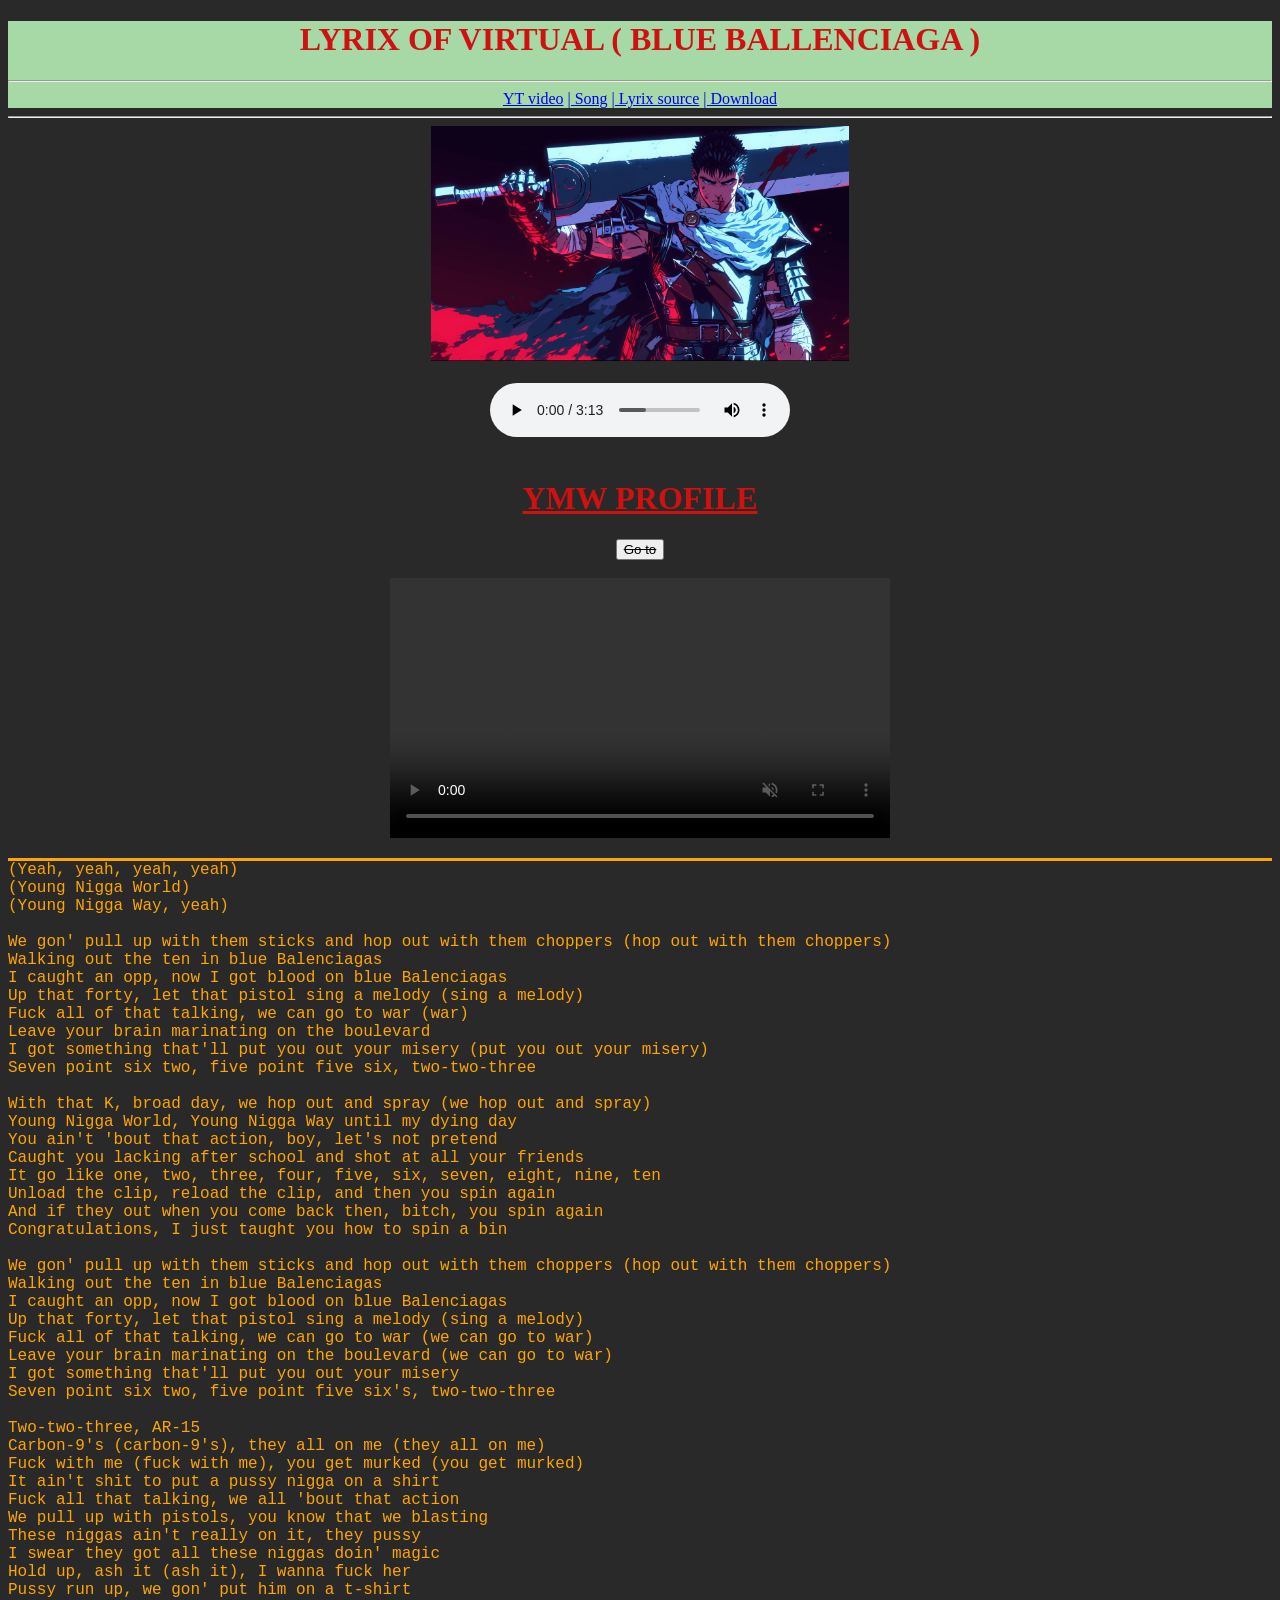
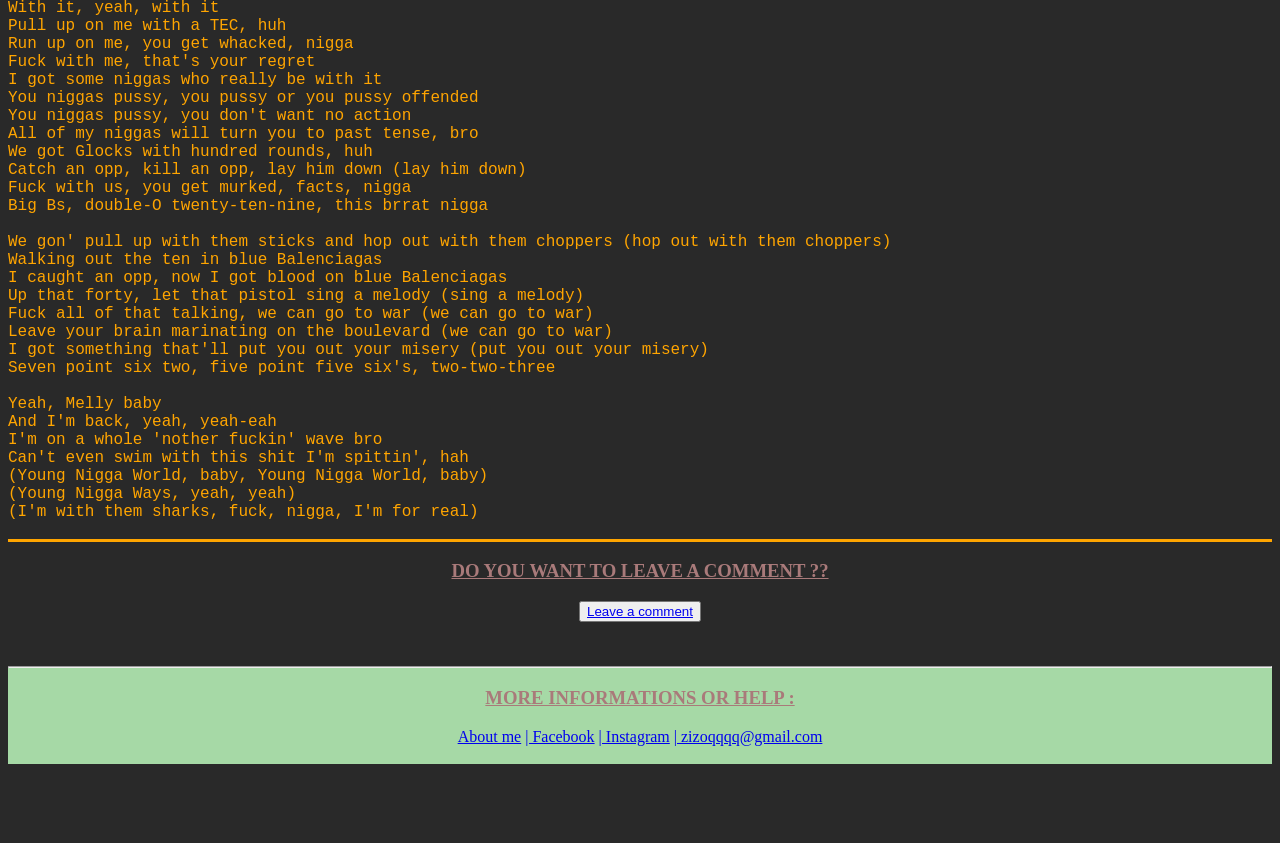
==== MainWebPage/lyrix.html @ 72fac7a9 "update 0" ====
<!DOCTYPE html>
<html>
  <head>
    <title>
        YNW Melly (lyrix)
    </title>
    <link rel="icon" type="image/webp" href ="ynw-melly-aesthetic-art-bt73hoqkgoy0wou1.webp">
    <link rel="stylesheet" href="mainStyle.css">
  </head>

  <body>
   <header style="background-color :rgb(166, 217, 166)"> 
    <h1>     LYRIX OF VIRTUAL ( BLUE BALLENCIAGA )</h1>
    <hr>

    <a id="a1" class="TopButtomLinks" href="https://www.youtube.com/watch?v=UPS_-SJOdbM" target="_blank" title="YOUTUBE VIDEO">YT video</a>
    <a id="a2" class="TopButtomLinks" href="https://soundcloud.com/ynwmelly/ynw-melly-virtual-blue-balenciaga" target="_blank" title="SOUNDCLOUD SONG LINK">| Song</a>
    <a id="a3" class="TopButtomLinks" href="https://www.letras.com/ynw-melly/virtual-blue-balenciagas/" target="_blank" title="ORIGINAL LYRIX WEB SOURCE">| Lyrix source</a>
    <a id="a4" class="TopButtomLinks" href="https://s-blue-balenciaga.mp3.pm/" target="_blank" title="DOWNLOAD LINK">| Download</a>
    </header>

   <main>
    <hr>
    <img id="img1" src="guts-artwork-5120x2880-21418 copy.jpg"
    alt = "guts photo"
    height = 235>

    <br><br>
    <audio id="aud1" controls loop >
       <source src="YNW_Melly_-_Blue_Balenciagas_(mp3.pm).mp3">
    </audio>
    <br><br>
    <h1 id="h12"><u><b>YMW PROFILE</b></h1></u></h1>
    <a id="but1" href="https://www.imdb.com/name/nm10437587/bio/" target="_blank"><button><del> Go to </del></button></a>
    <br><br>
    <video id="vid1" src="download.mp4" height="260" width="500" controls autoplay muted loop></video>
    <pre id="pre1">
(Yeah, yeah, yeah, yeah)
(Young Nigga World)
(Young Nigga Way, yeah)

We gon' pull up with them sticks and hop out with them choppers (hop out with them choppers)
Walking out the ten in blue Balenciagas
I caught an opp, now I got blood on blue Balenciagas
Up that forty, let that pistol sing a melody (sing a melody)
Fuck all of that talking, we can go to war (war)
Leave your brain marinating on the boulevard
I got something that'll put you out your misery (put you out your misery)
Seven point six two, five point five six, two-two-three

With that K, broad day, we hop out and spray (we hop out and spray)
Young Nigga World, Young Nigga Way until my dying day
You ain't 'bout that action, boy, let's not pretend
Caught you lacking after school and shot at all your friends
It go like one, two, three, four, five, six, seven, eight, nine, ten
Unload the clip, reload the clip, and then you spin again
And if they out when you come back then, bitch, you spin again
Congratulations, I just taught you how to spin a bin

We gon' pull up with them sticks and hop out with them choppers (hop out with them choppers)
Walking out the ten in blue Balenciagas
I caught an opp, now I got blood on blue Balenciagas
Up that forty, let that pistol sing a melody (sing a melody)
Fuck all of that talking, we can go to war (we can go to war)
Leave your brain marinating on the boulevard (we can go to war)
I got something that'll put you out your misery
Seven point six two, five point five six's, two-two-three

Two-two-three, AR-15
Carbon-9's (carbon-9's), they all on me (they all on me)
Fuck with me (fuck with me), you get murked (you get murked)
It ain't shit to put a pussy nigga on a shirt
Fuck all that talking, we all 'bout that action
We pull up with pistols, you know that we blasting
These niggas ain't really on it, they pussy
I swear they got all these niggas doin' magic
Hold up, ash it (ash it), I wanna fuck her
Pussy run up, we gon' put him on a t-shirt
With it, yeah, with it
Pull up on me with a TEC, huh
Run up on me, you get whacked, nigga
Fuck with me, that's your regret
I got some niggas who really be with it
You niggas pussy, you pussy or you pussy offended
You niggas pussy, you don't want no action
All of my niggas will turn you to past tense, bro
We got Glocks with hundred rounds, huh
Catch an opp, kill an opp, lay him down (lay him down)
Fuck with us, you get murked, facts, nigga
Big Bs, double-O twenty-ten-nine, this brrat nigga

We gon' pull up with them sticks and hop out with them choppers (hop out with them choppers)
Walking out the ten in blue Balenciagas
I caught an opp, now I got blood on blue Balenciagas
Up that forty, let that pistol sing a melody (sing a melody)
Fuck all of that talking, we can go to war (we can go to war)
Leave your brain marinating on the boulevard (we can go to war)
I got something that'll put you out your misery (put you out your misery)
Seven point six two, five point five six's, two-two-three

Yeah, Melly baby
And I'm back, yeah, yeah-eah
I'm on a whole 'nother fuckin' wave bro
Can't even swim with this shit I'm spittin', hah
(Young Nigga World, baby, Young Nigga World, baby)
(Young Nigga Ways, yeah, yeah)
(I'm with them sharks, fuck, nigga, I'm for real)
    </pre>

    
    <h3 ><u>DO YOU WANT TO LEAVE A COMMENT ??</u></h3>
    <button id="but2"><a id="but2text" href="http://127.0.0.1:5500/CommentWebPage/comment.html" target="_blank">Leave a comment</a></button>
     <br><br><br>
   </main>
   <footer style="background-color:rgb(166, 217, 166)">
    <hr>
    <h3><u>MORE INFORMATIONS OR HELP :</u></h3>
    <a id="a5" class="TopButtomLinks" href="https://en.wikipedia.org/wiki/I_Am_Legend_(film)" target="_blank" title="IAM JUST A LEGEND">About me</a>
    <a id="a6" class="TopButtomLinks" href="https://www.facebook.com/zizo.mca.3745/" target="_blank" title="FACEBOOK PERSONNAL ACCOUNT">| Facebook</a>
    <a id="a7" class="TopButtomLinks" href="https://www.instagram.com/zizo__bk/?hl=en" target="_blank" title="INSTAGRAM PERSONNAL ACCOUNT">| Instagram</a>
    <a id="a8" class="TopButtomLinks" href="mailto:zizoqqqq@gmail.com" target="_blank" title="A FAKE EMAIL ADRESS">| zizoqqqq@gmail.com</a>
    <br><br>

   </footer>

  </body>

</html>
---- MainWebPage/mainStyle.css ----
body{
    background-color: rgb(41,41,41);
    text-align: center;
}
p{
    color:white
}
#pre1{
    color: orange;
    border: 3px solid orange;
    border-right: none;    
    border-left: none;  
    font-size : 16px;
    text-align: left;
}
h1{
    color: rgb(207, 17, 17);

}
h3{
    color : rgb(169, 122, 122)
}
#but2:hover{
    font-size: 1.1em;
}
#but2text:hover{
    color: rgb(103, 139, 139);
}
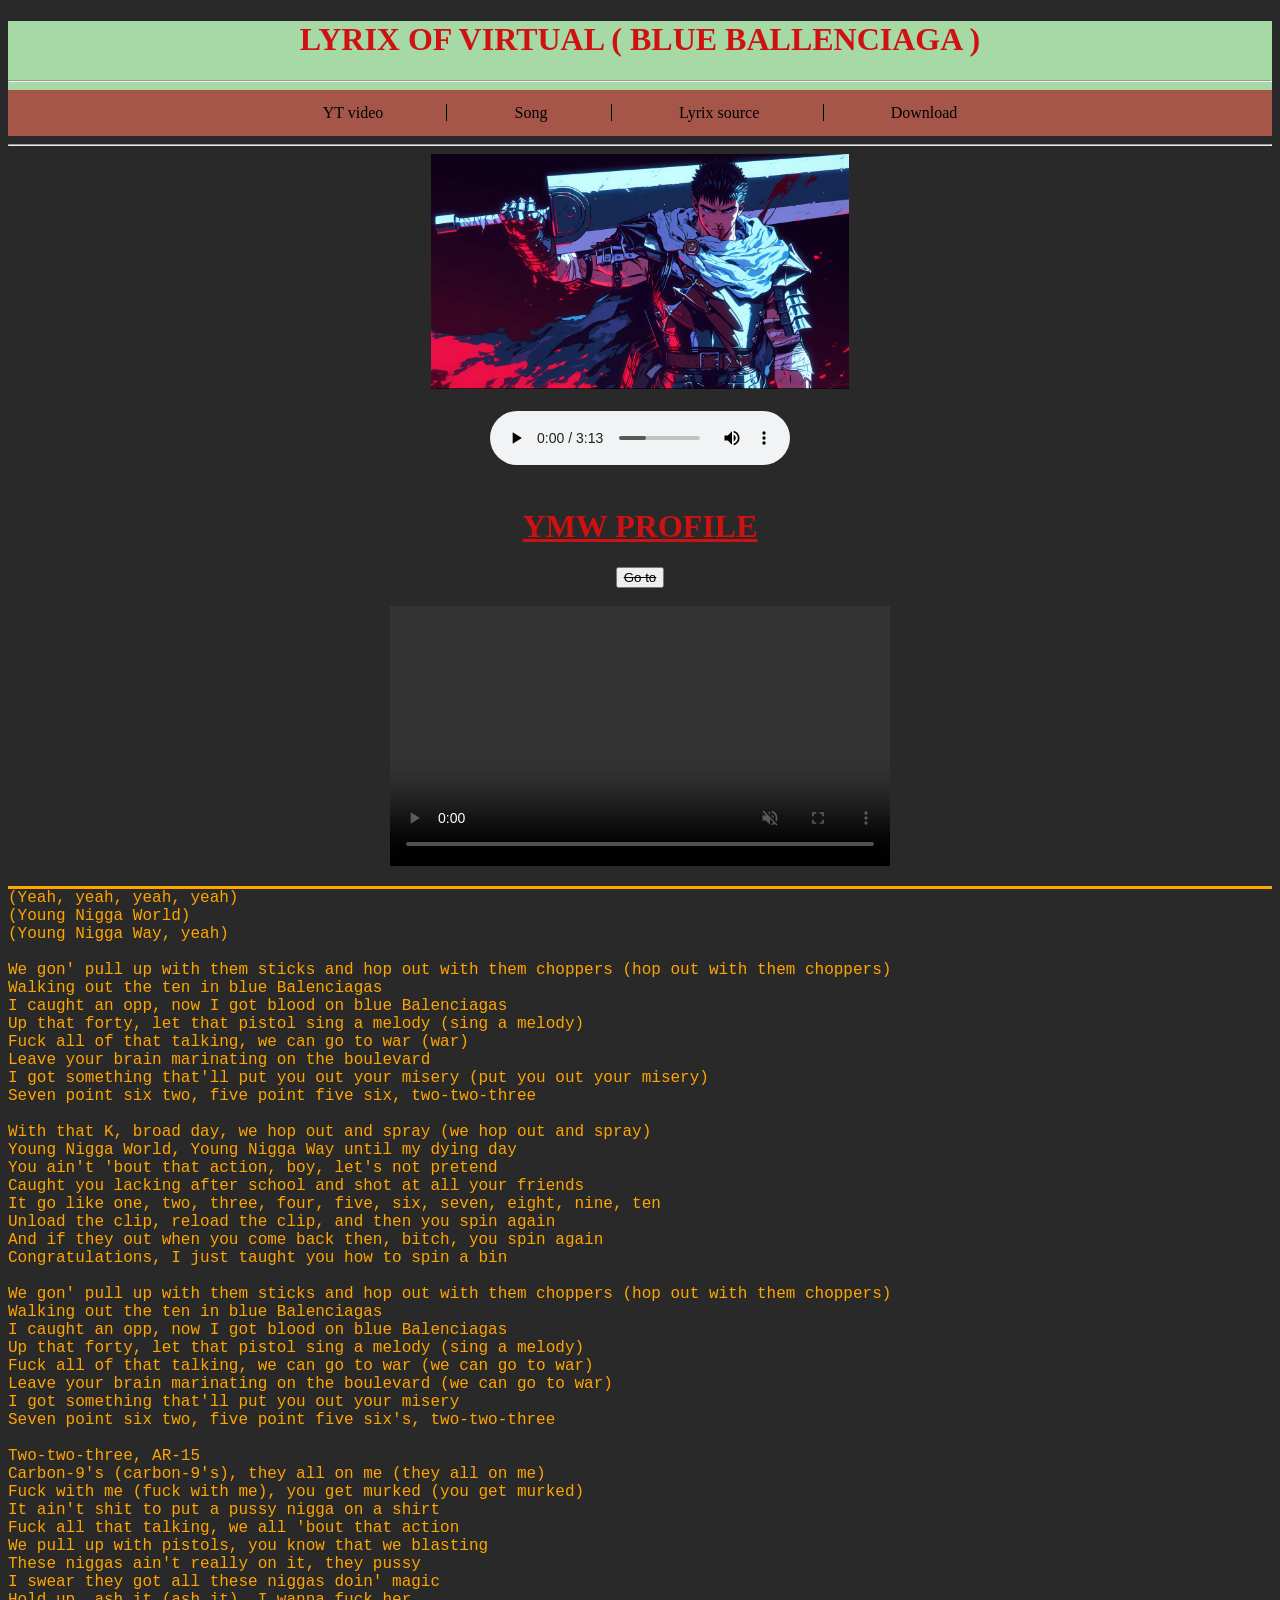
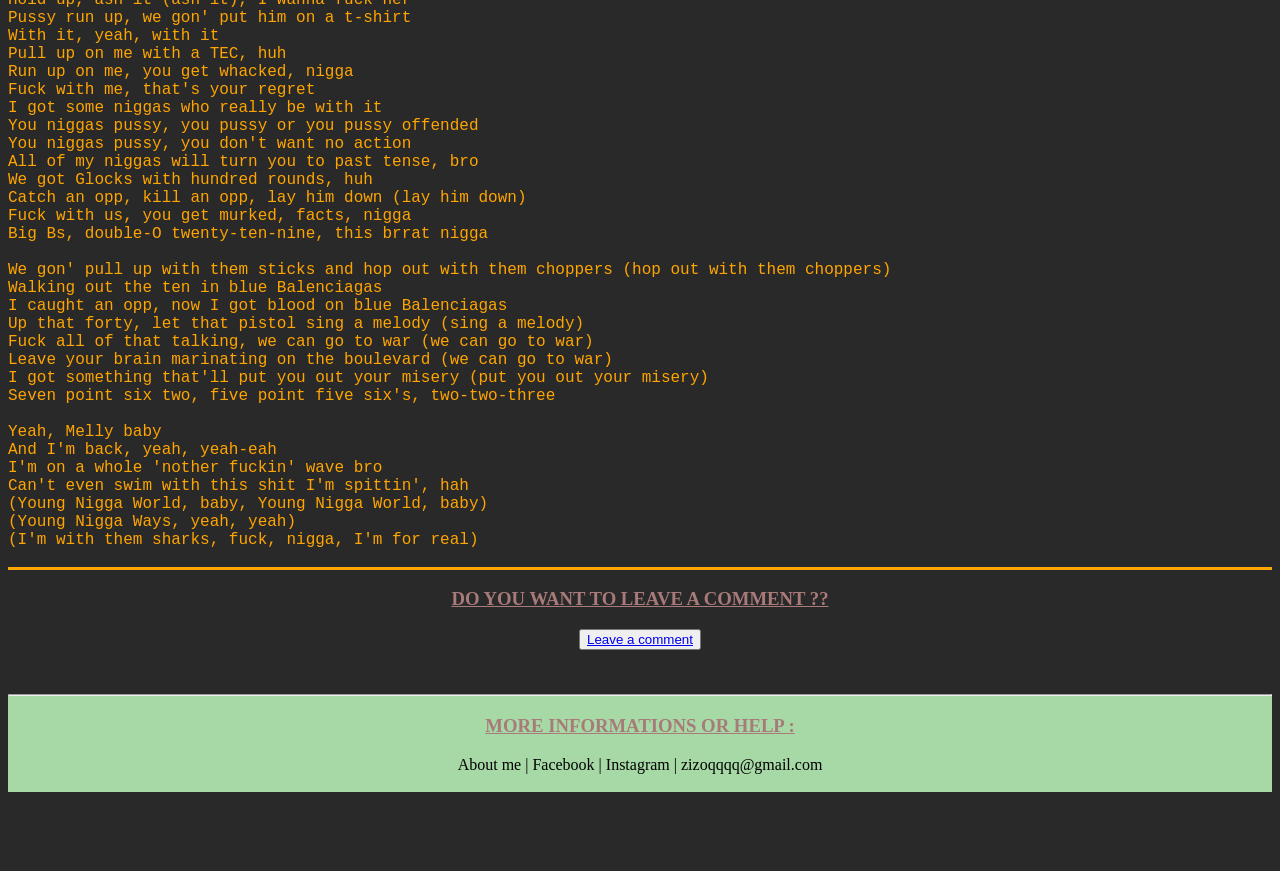
==== commit 0c5bc773: "update 0.1 better header & footer (some small animations and alignment )" ====
--- a/MainWebPage/lyrix.html
+++ b/MainWebPage/lyrix.html
@@ -12,12 +12,13 @@
    <header style="background-color :rgb(166, 217, 166)"> 
     <h1>     LYRIX OF VIRTUAL ( BLUE BALLENCIAGA )</h1>
     <hr>
-
+    <nav class="TopLinks">
     <a id="a1" class="TopButtomLinks" href="https://www.youtube.com/watch?v=UPS_-SJOdbM" target="_blank" title="YOUTUBE VIDEO">YT video</a>
-    <a id="a2" class="TopButtomLinks" href="https://soundcloud.com/ynwmelly/ynw-melly-virtual-blue-balenciaga" target="_blank" title="SOUNDCLOUD SONG LINK">| Song</a>
-    <a id="a3" class="TopButtomLinks" href="https://www.letras.com/ynw-melly/virtual-blue-balenciagas/" target="_blank" title="ORIGINAL LYRIX WEB SOURCE">| Lyrix source</a>
-    <a id="a4" class="TopButtomLinks" href="https://s-blue-balenciaga.mp3.pm/" target="_blank" title="DOWNLOAD LINK">| Download</a>
-    </header>
+    <a id="a2" class="TopButtomLinks" href="https://soundcloud.com/ynwmelly/ynw-melly-virtual-blue-balenciaga" target="_blank" title="SOUNDCLOUD SONG LINK">Song</a>
+    <a id="a3" class="TopButtomLinks" href="https://www.letras.com/ynw-melly/virtual-blue-balenciagas/" target="_blank" title="ORIGINAL LYRIX WEB SOURCE">Lyrix source</a>
+    <a id="a4" class="TopButtomLinks" href="https://s-blue-balenciaga.mp3.pm/" target="_blank" title="DOWNLOAD LINK">Download</a>
+    </nav>   
+   </header>
 
    <main>
     <hr>
--- a/MainWebPage/mainStyle.css
+++ b/MainWebPage/mainStyle.css
@@ -1,3 +1,6 @@
+*{
+    box-sizing : border-box;
+}
 body{
     background-color: rgb(41,41,41);
     text-align: center;
@@ -26,3 +29,44 @@
 #but2text:hover{
     color: rgb(103, 139, 139);
 }
+.TopButtomLinks{
+    text-decoration: none;
+    color : black;
+}
+.TopButtomLinks:hover{
+    font-size: 1.3em;
+    color:rgba(0, 0, 0, 0.272);
+}
+.TopButtomLinks:hover{
+    font-size: 1.3em;
+    color:rgba(0, 0, 0, 0.272);
+}
+.TopLinks{
+    padding-bottom: 14px;
+    padding-top: 14px;
+    background-color: rgba(165, 42, 42, 0.744);
+}
+#a1{
+    width:25%;
+    padding-right:5%;
+    padding-left:5%;
+    border-right:1px solid black;
+
+}
+#a2{
+    width:25%;
+    padding-right:5%;
+    padding-left:5%;
+    border-right:1px solid black;
+}
+#a3{
+    width:25%;
+    padding-right:5%;
+    padding-left:5%;
+    border-right:1px solid black;
+}
+#a4{
+    width:25%;
+    padding-right:5%;
+    padding-left:5%;
+}
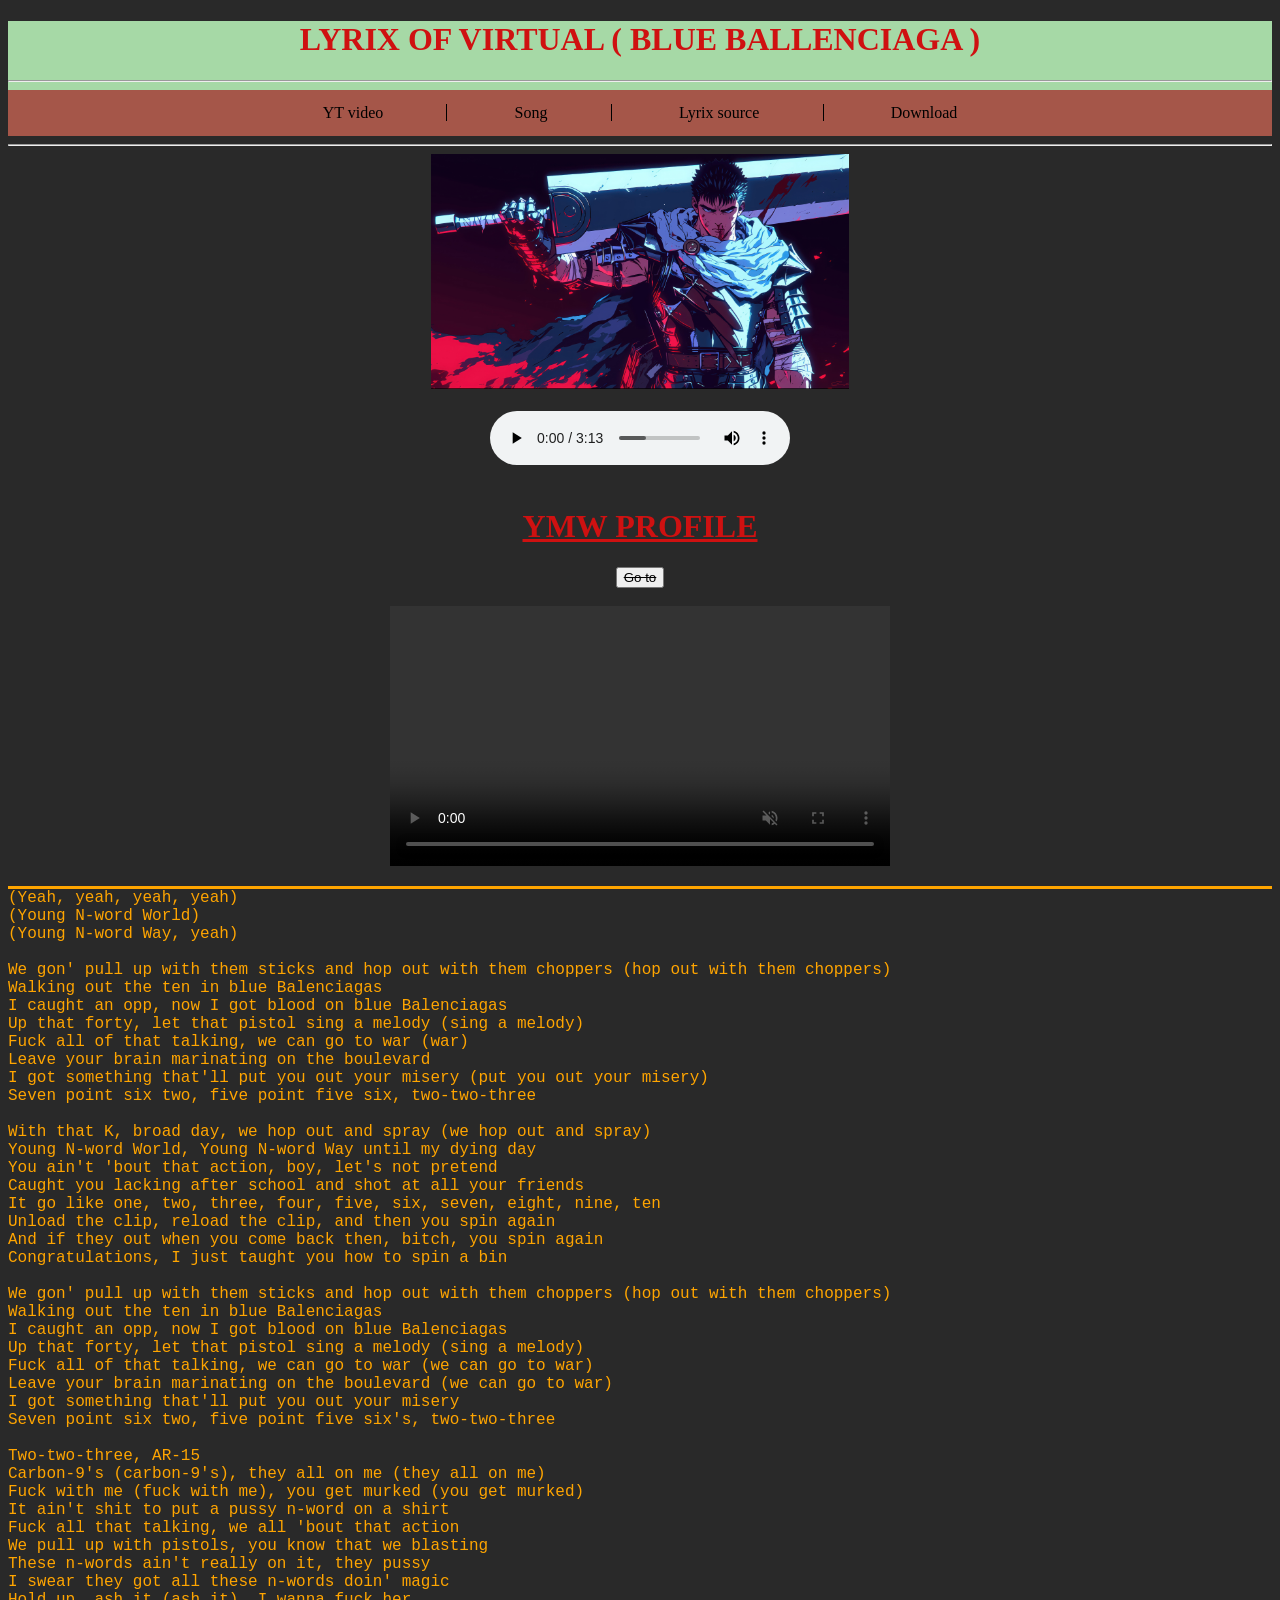
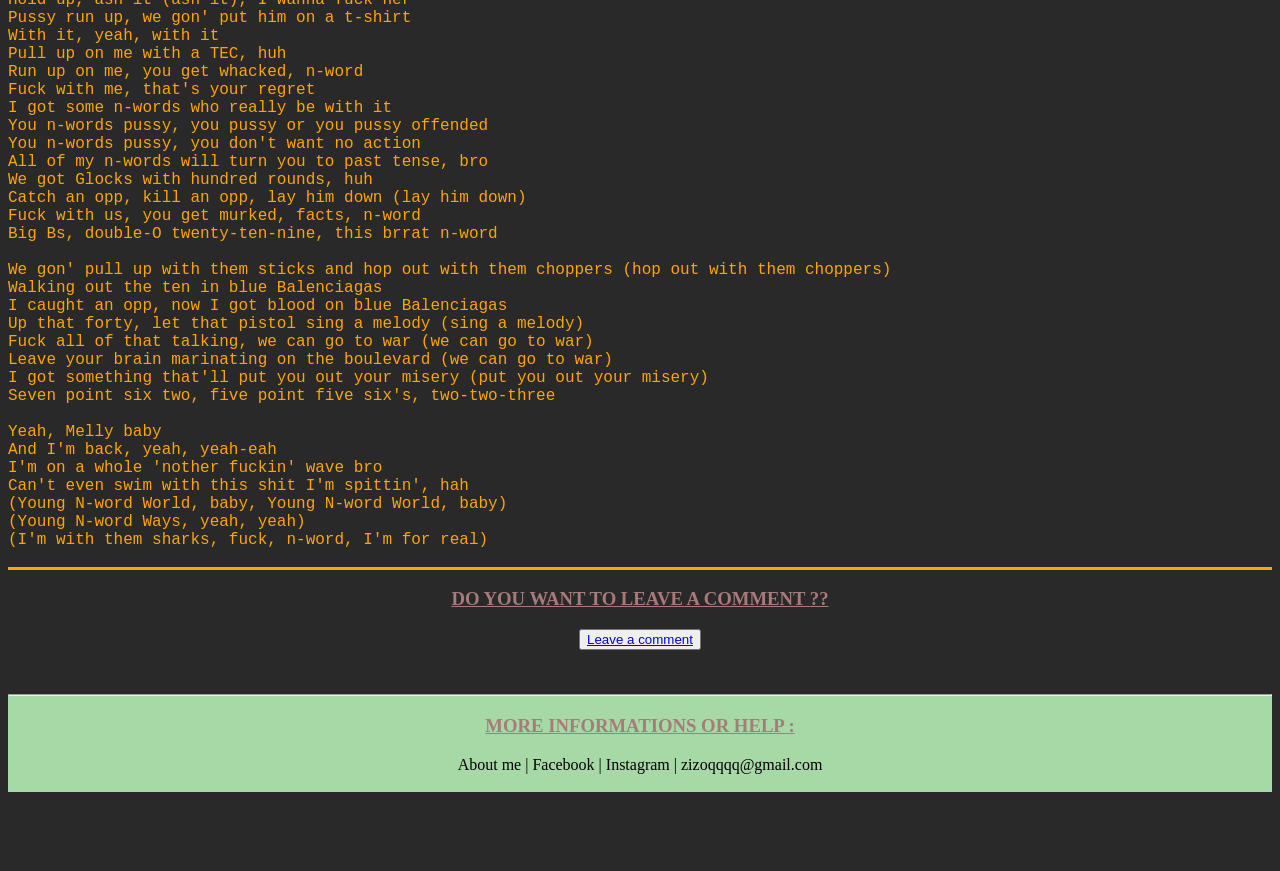
==== commit 436b1af1: "update 0.1 just fixing the n-word at the lyrix" ====
--- a/MainWebPage/lyrix.html
+++ b/MainWebPage/lyrix.html
@@ -37,8 +37,8 @@
     <video id="vid1" src="download.mp4" height="260" width="500" controls autoplay muted loop></video>
     <pre id="pre1">
 (Yeah, yeah, yeah, yeah)
-(Young Nigga World)
-(Young Nigga Way, yeah)
+(Young N-word World)
+(Young N-word Way, yeah)
 
 We gon' pull up with them sticks and hop out with them choppers (hop out with them choppers)
 Walking out the ten in blue Balenciagas
@@ -50,13 +50,13 @@
 Seven point six two, five point five six, two-two-three
 
 With that K, broad day, we hop out and spray (we hop out and spray)
-Young Nigga World, Young Nigga Way until my dying day
+Young N-word World, Young N-word Way until my dying day
 You ain't 'bout that action, boy, let's not pretend
 Caught you lacking after school and shot at all your friends
 It go like one, two, three, four, five, six, seven, eight, nine, ten
 Unload the clip, reload the clip, and then you spin again
 And if they out when you come back then, bitch, you spin again
-Congratulations, I just taught you how to spin a bin
+Congratulations, I just taught you how to spin a bin   
 
 We gon' pull up with them sticks and hop out with them choppers (hop out with them choppers)
 Walking out the ten in blue Balenciagas
@@ -70,25 +70,25 @@
 Two-two-three, AR-15
 Carbon-9's (carbon-9's), they all on me (they all on me)
 Fuck with me (fuck with me), you get murked (you get murked)
-It ain't shit to put a pussy nigga on a shirt
+It ain't shit to put a pussy n-word on a shirt
 Fuck all that talking, we all 'bout that action
 We pull up with pistols, you know that we blasting
-These niggas ain't really on it, they pussy
-I swear they got all these niggas doin' magic
+These n-words ain't really on it, they pussy
+I swear they got all these n-words doin' magic
 Hold up, ash it (ash it), I wanna fuck her
 Pussy run up, we gon' put him on a t-shirt
 With it, yeah, with it
 Pull up on me with a TEC, huh
-Run up on me, you get whacked, nigga
+Run up on me, you get whacked, n-word
 Fuck with me, that's your regret
-I got some niggas who really be with it
-You niggas pussy, you pussy or you pussy offended
-You niggas pussy, you don't want no action
-All of my niggas will turn you to past tense, bro
+I got some n-words who really be with it
+You n-words pussy, you pussy or you pussy offended
+You n-words pussy, you don't want no action
+All of my n-words will turn you to past tense, bro
 We got Glocks with hundred rounds, huh
 Catch an opp, kill an opp, lay him down (lay him down)
-Fuck with us, you get murked, facts, nigga
-Big Bs, double-O twenty-ten-nine, this brrat nigga
+Fuck with us, you get murked, facts, n-word
+Big Bs, double-O twenty-ten-nine, this brrat n-word
 
 We gon' pull up with them sticks and hop out with them choppers (hop out with them choppers)
 Walking out the ten in blue Balenciagas
@@ -97,15 +97,15 @@
 Fuck all of that talking, we can go to war (we can go to war)
 Leave your brain marinating on the boulevard (we can go to war)
 I got something that'll put you out your misery (put you out your misery)
-Seven point six two, five point five six's, two-two-three
+Seven point six two, five point five six's, two-two-three   
 
 Yeah, Melly baby
 And I'm back, yeah, yeah-eah
 I'm on a whole 'nother fuckin' wave bro
 Can't even swim with this shit I'm spittin', hah
-(Young Nigga World, baby, Young Nigga World, baby)
-(Young Nigga Ways, yeah, yeah)
-(I'm with them sharks, fuck, nigga, I'm for real)
+(Young N-word World, baby, Young N-word World, baby)
+(Young N-word Ways, yeah, yeah)
+(I'm with them sharks, fuck, n-word, I'm for real)
     </pre>
 
     
